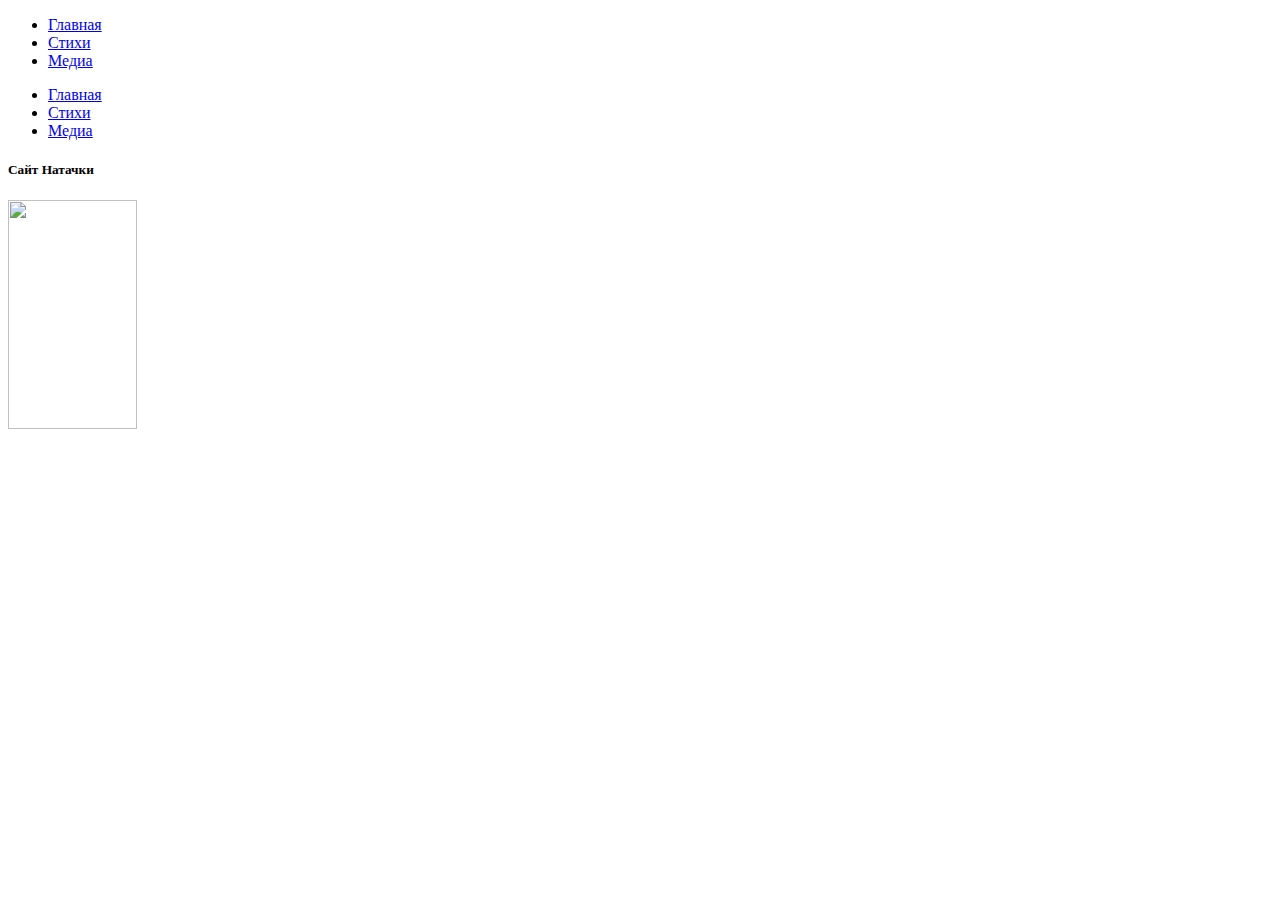
==== index.html @ 4f4e1946 "ch ind" ====
<!DOCTYPE html>
<html lang="en">
<head>
  <meta charset="UTF-8">
  <meta name="viewport" content="width=device-width, initial-scale=1.0">
  <meta http-equiv="X-UA-Compatible" content="ie=edge">
  <link rel="stylesheet" href="./styles.css">
  <link rel="manifest" href="./manifest.webmanifest">
  <script
  src="https://code.jquery.com/jquery-3.4.1.js"
  integrity="sha256-WpOohJOqMqqyKL9FccASB9O0KwACQJpFTUBLTYOVvVU="
  crossorigin="anonymous"></script>
  <title>Mod pwa</title>
</head>
<body>
  <header>
  </header>
  <main>
    <section>
      <div class="bar">
        <nav id="desktop">
          <ul>
            <li><a href="#">Главная</a></li>
            <li><a href="#">Стихи</a></li>
            <li><a href="#">Медиа</a></li>
          </ul>
        </nav>
      </div>
      <div id="burg">
        <a href="#">
          <span class="bar" id="top"></span>
          <span class="bar" id="middle"></span>
          <span class="bar" id="bottom"></span>
        </a>
      </div>
      <div class="mobile-tab">
        <nav id="mobile">
          <ul>
            <li><a href="#">Главная</a></li>
            <li><a href="#">Стихи</a></li>
            <li><a href="#">Медиа</a></li>
            </ul>
        </nav>
      </div>
    </section>
    <section>
    <h5>Сайт Натачки</h5>

    <img src="./images/nata1.jpg" alt="" height="229" width="129">

    </section>
    </main>
    <script src="./index.js" type="module"></script>
  
</body>

</html>
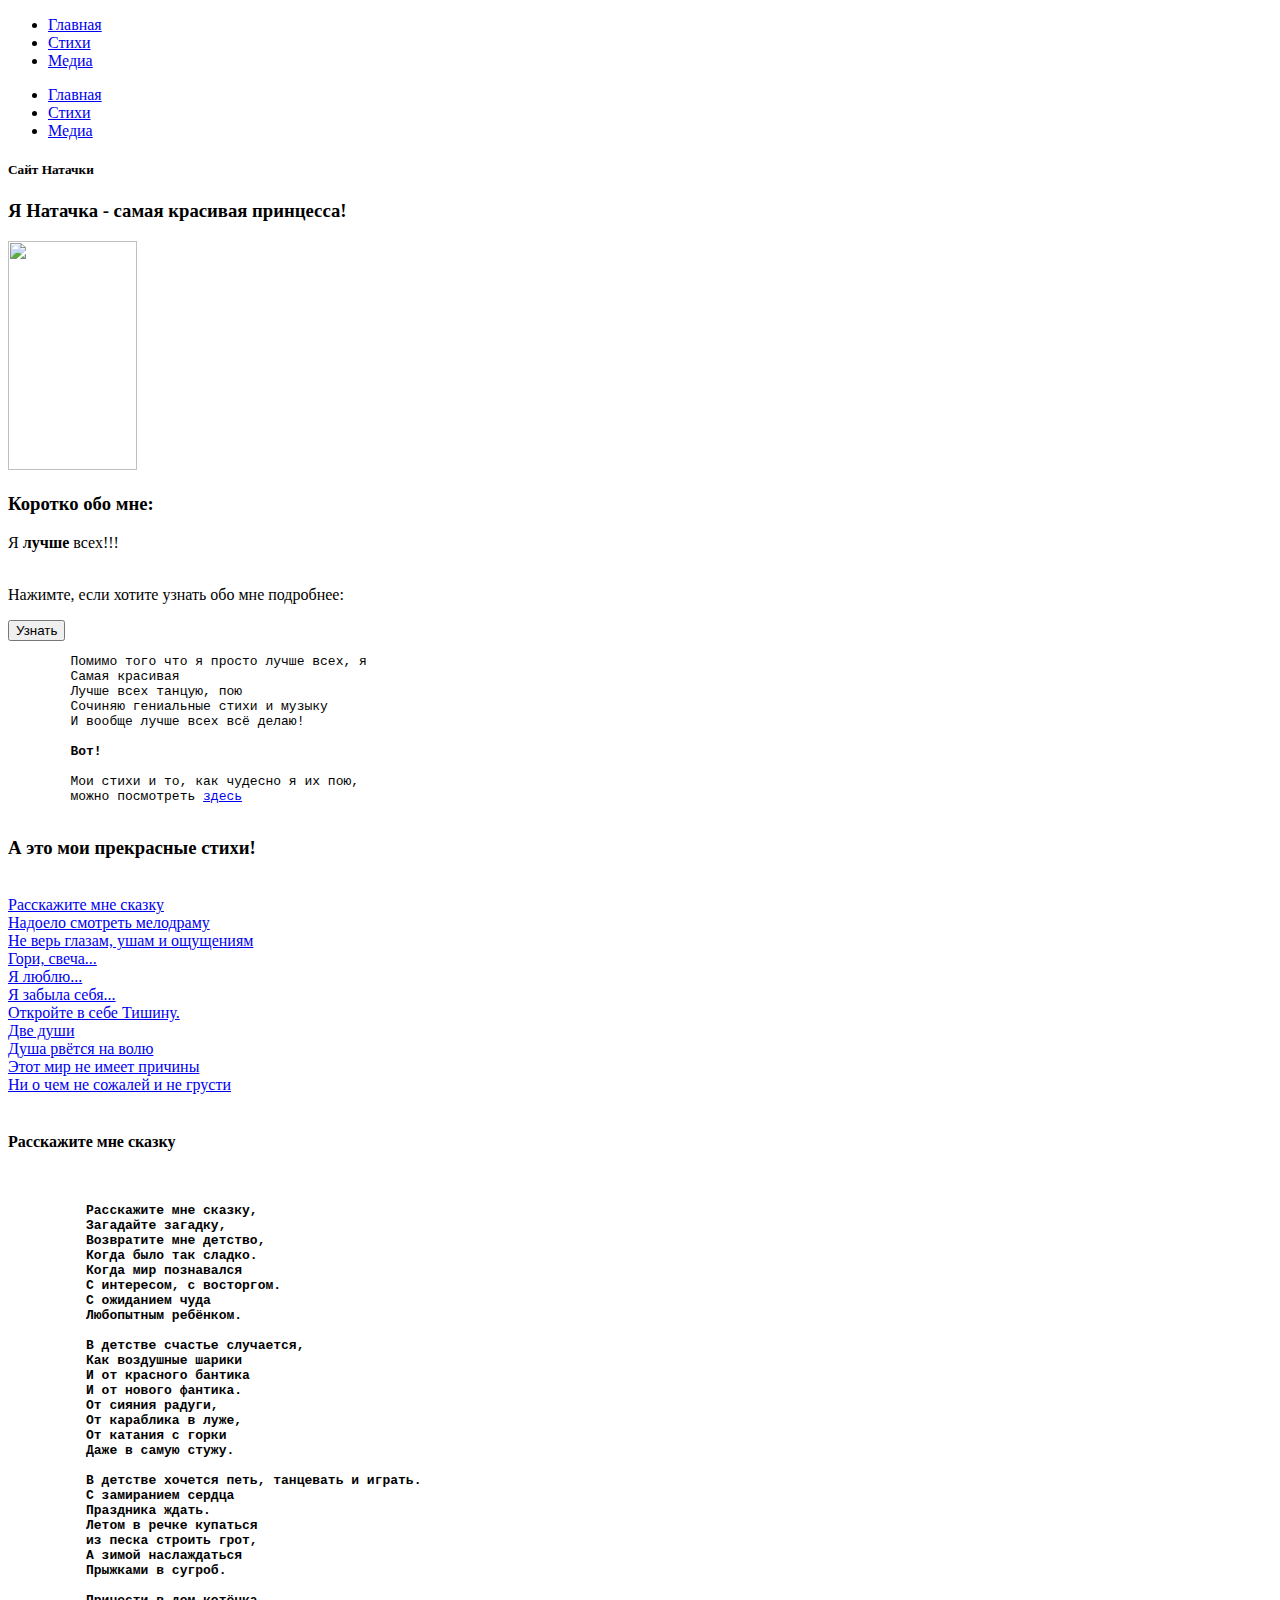
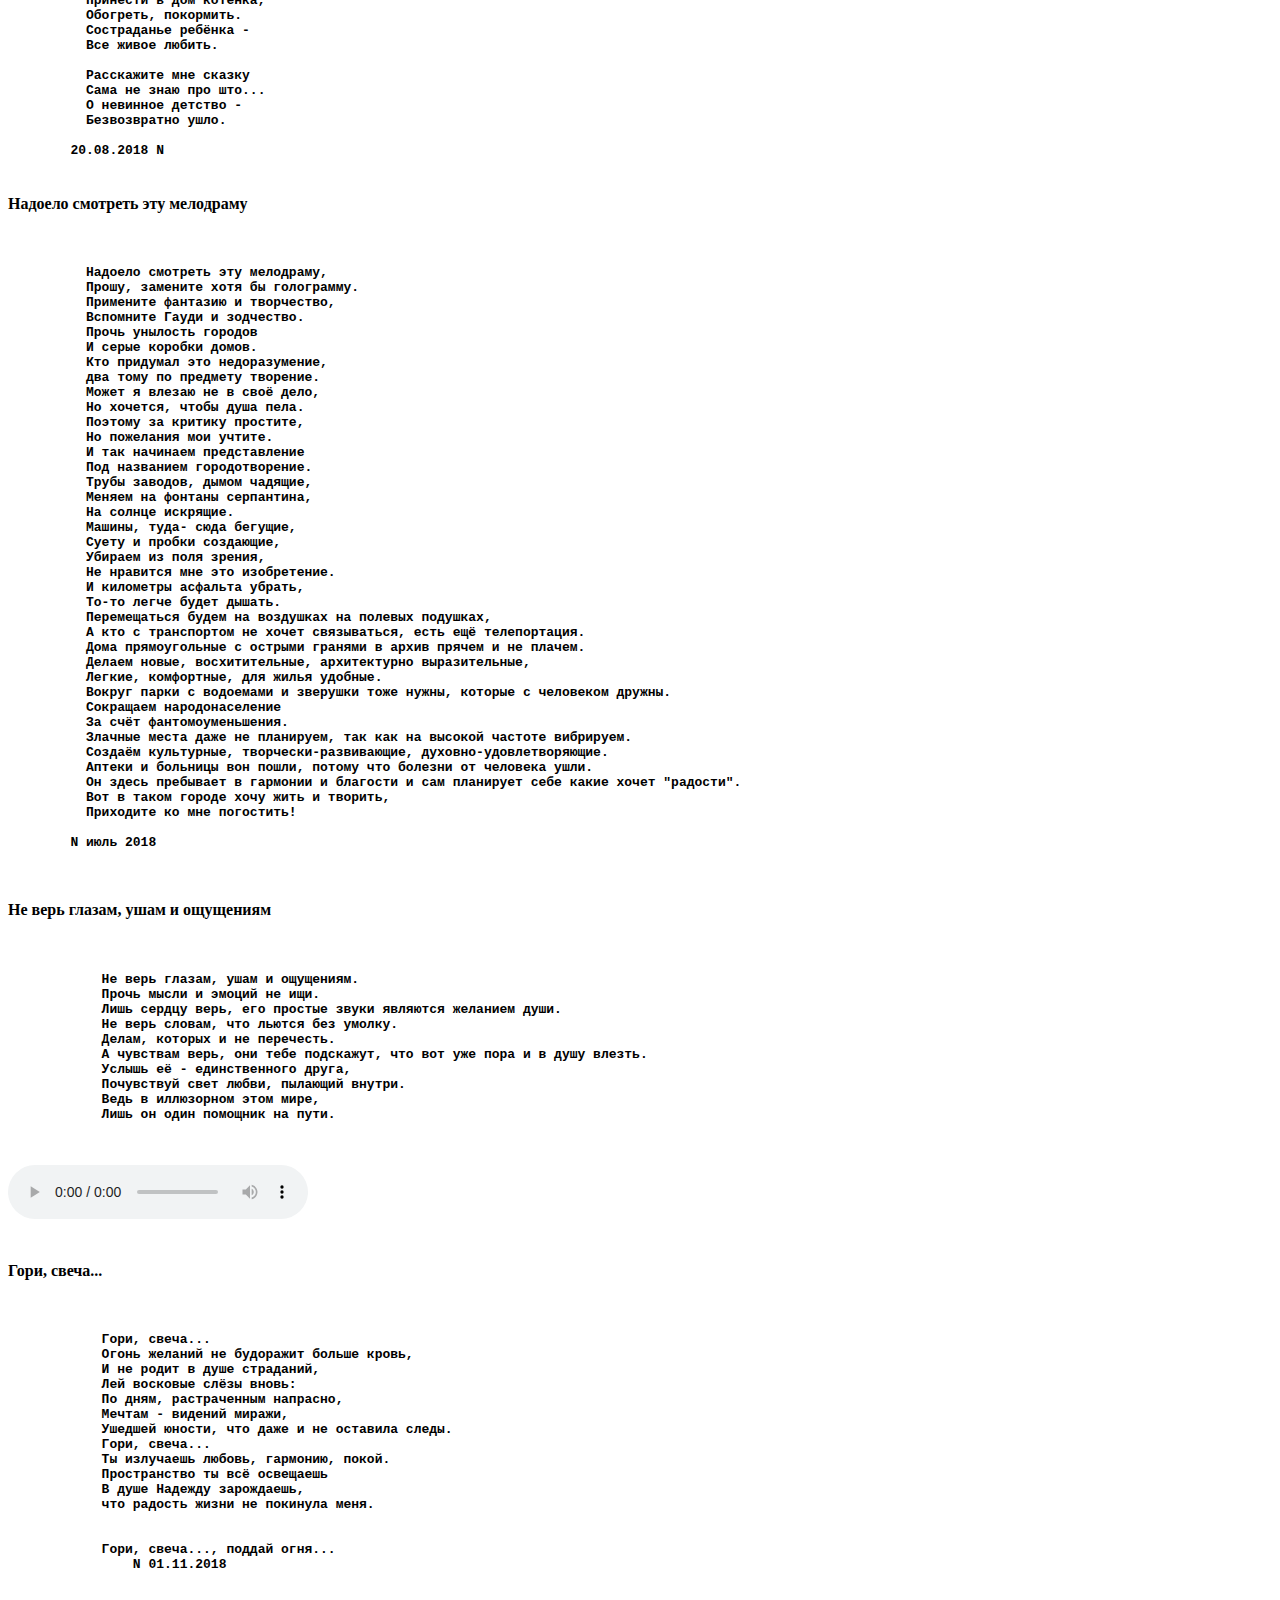
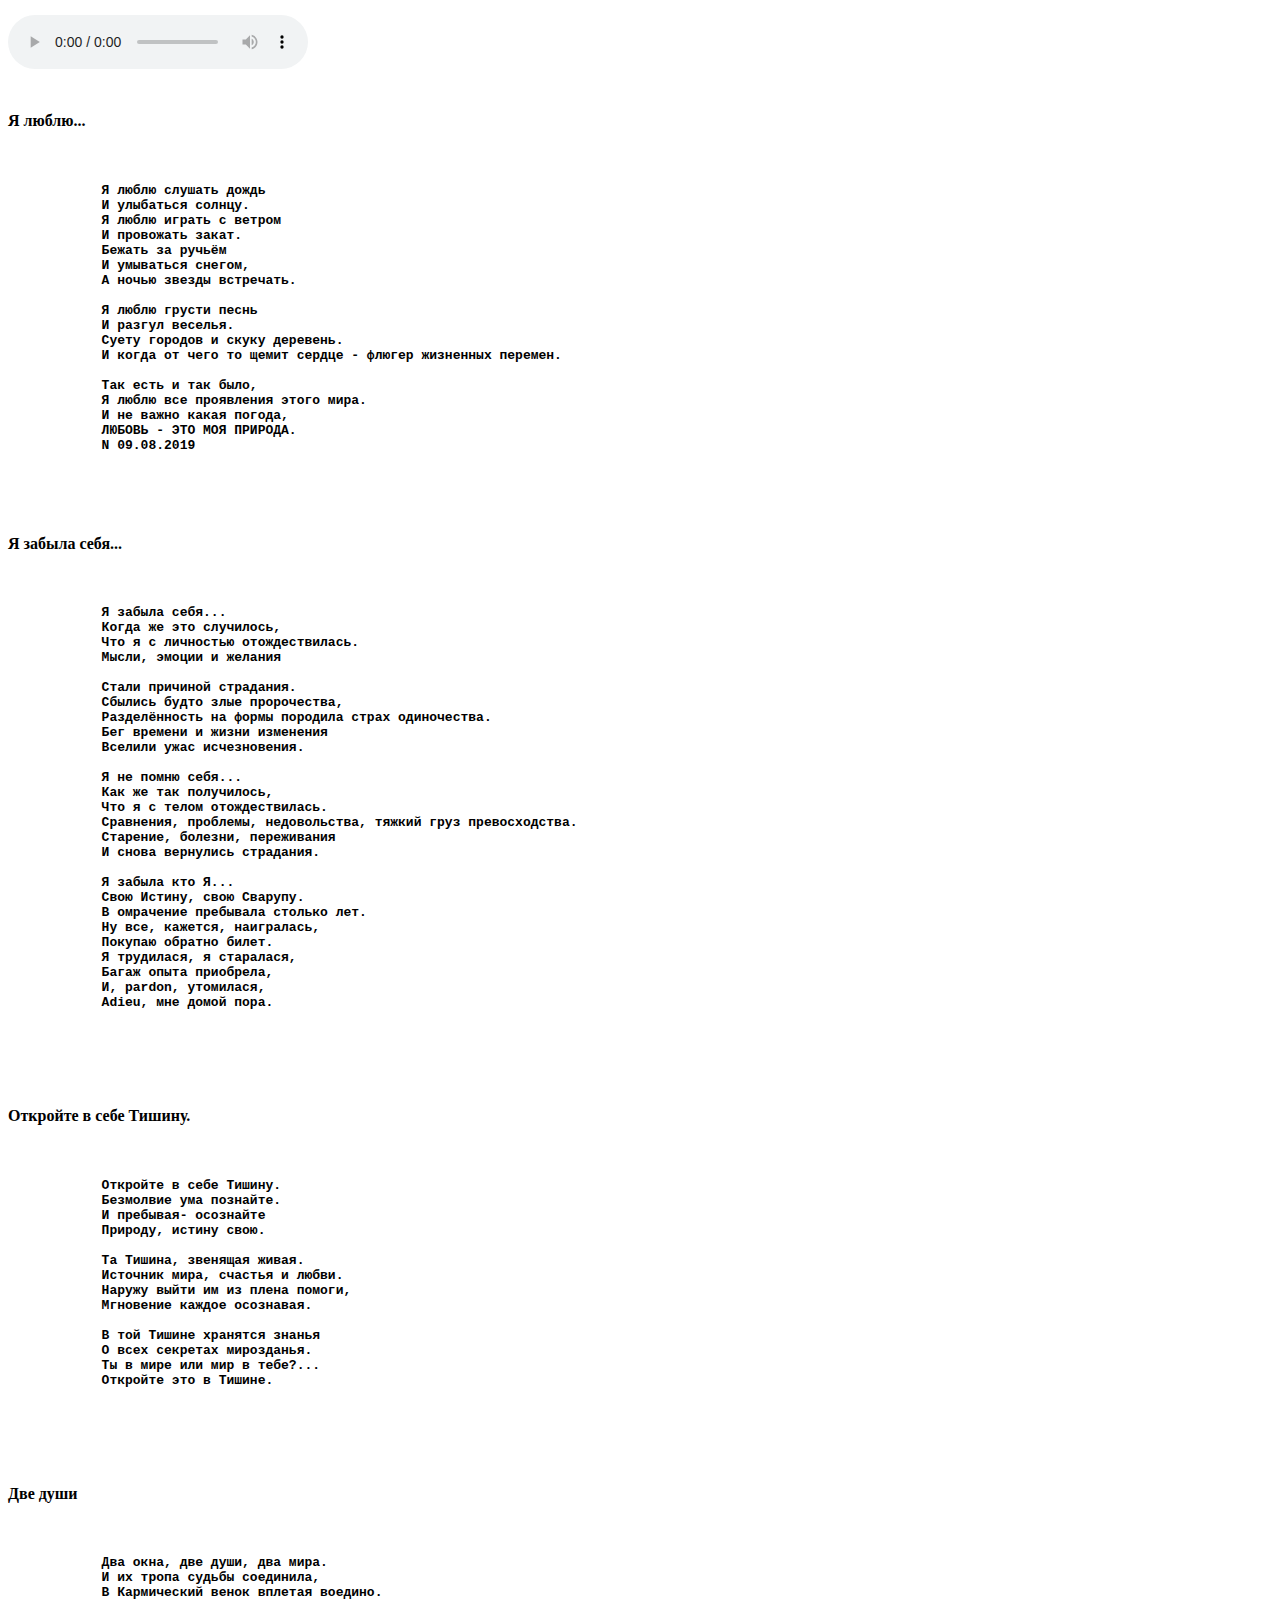
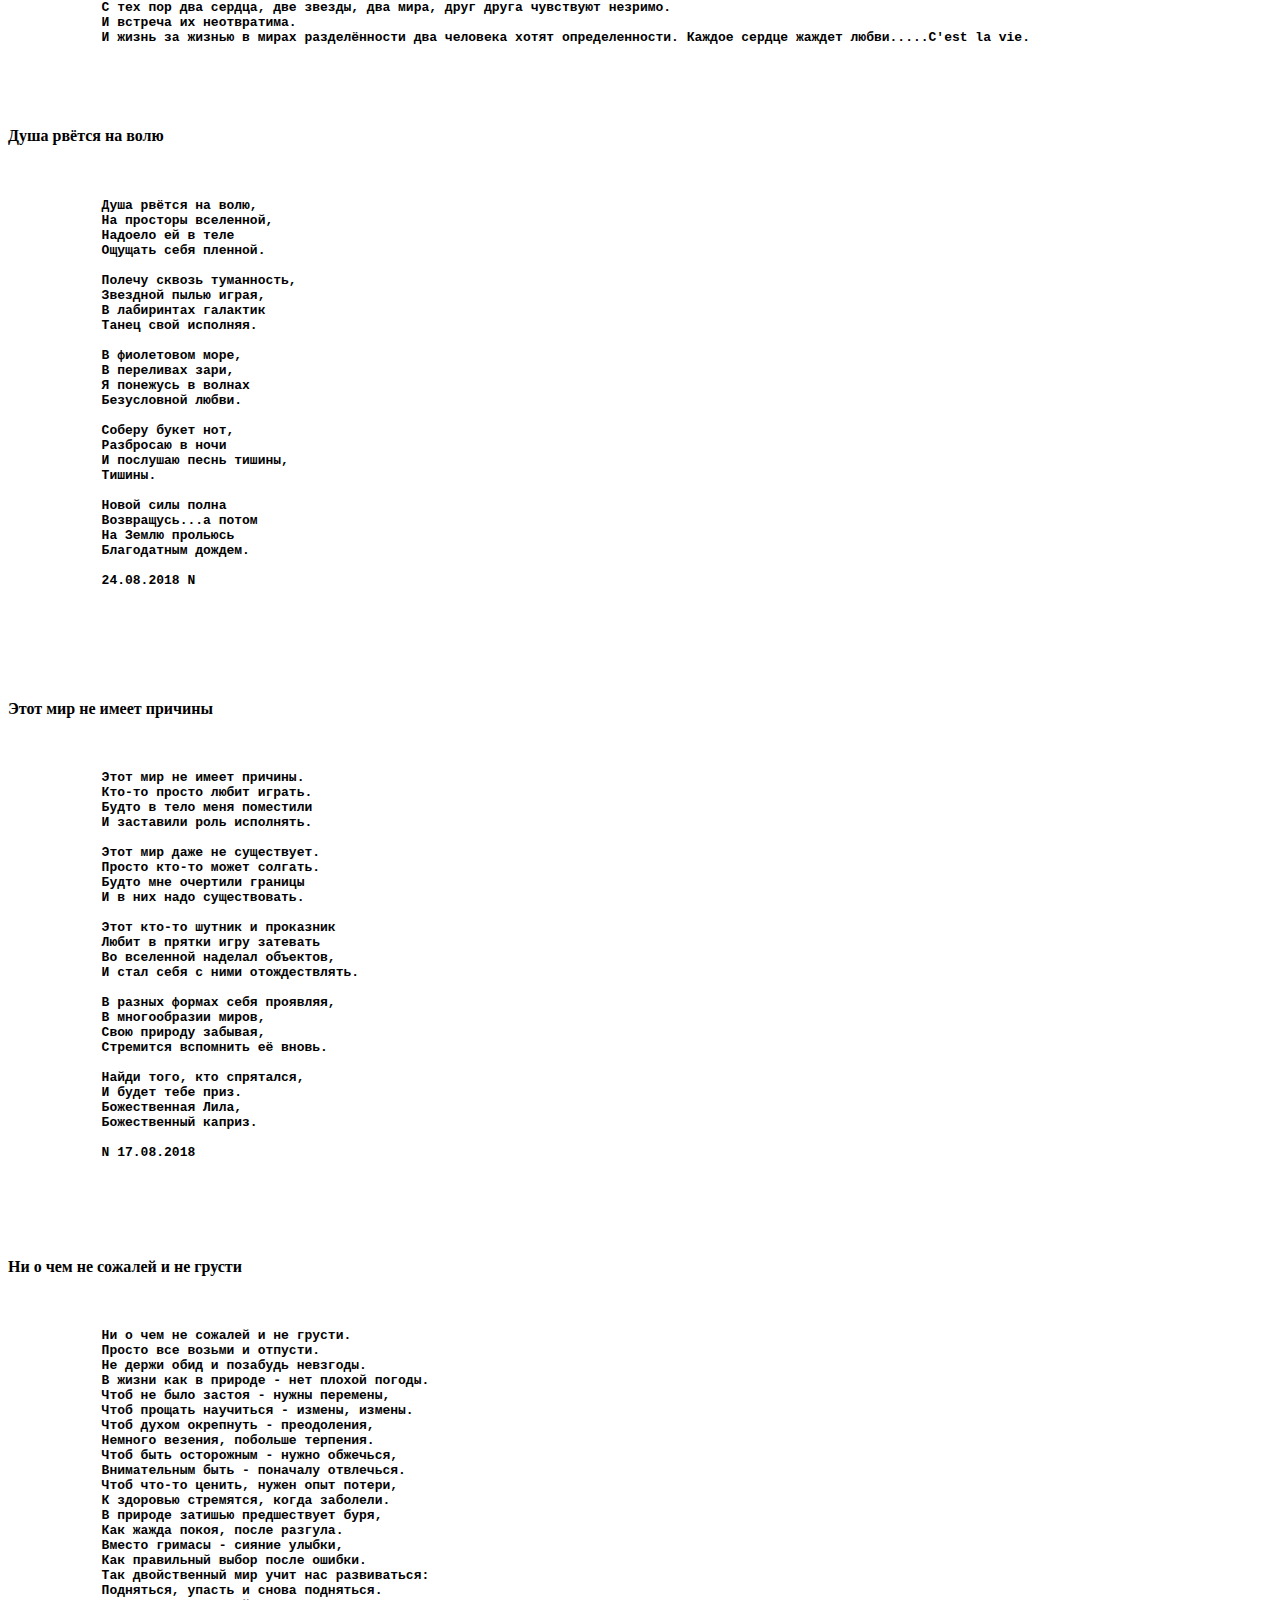
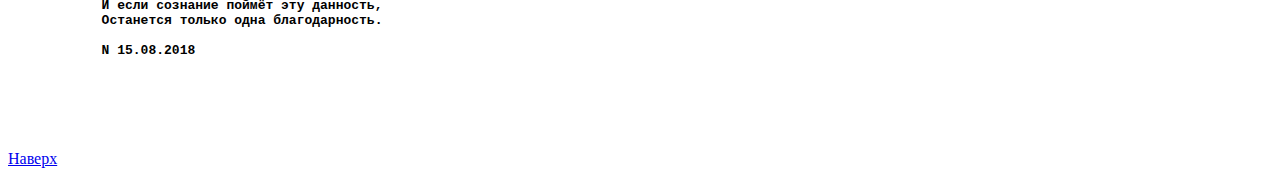
==== commit f221ae4b: "to 1 page" ====
--- a/index.html
+++ b/index.html
@@ -10,7 +10,7 @@
   src="https://code.jquery.com/jquery-3.4.1.js"
   integrity="sha256-WpOohJOqMqqyKL9FccASB9O0KwACQJpFTUBLTYOVvVU="
   crossorigin="anonymous"></script>
-  <title>Mod pwa</title>
+  <title>Nata pwa</title>
 </head>
 <body>
   <header>
@@ -20,9 +20,9 @@
       <div class="bar">
         <nav id="desktop">
           <ul>
-            <li><a href="#">Главная</a></li>
-            <li><a href="#">Стихи</a></li>
-            <li><a href="#">Медиа</a></li>
+            <li><a href="/">Главная</a></li>
+            <li><a href="poetry">Стихи</a></li>
+            <li><a href="media">Медиа</a></li>
           </ul>
         </nav>
       </div>
@@ -36,9 +36,9 @@
       <div class="mobile-tab">
         <nav id="mobile">
           <ul>
-            <li><a href="#">Главная</a></li>
-            <li><a href="#">Стихи</a></li>
-            <li><a href="#">Медиа</a></li>
+            <li><a href="index.html">Главная</a></li>
+            <li><a href="poetry.html">Стихи</a></li>
+            <li><a href="media.html">Медиа</a></li>
             </ul>
         </nav>
       </div>
@@ -46,12 +46,398 @@
     <section>
     <h5>Сайт Натачки</h5>
 
-    <img src="./images/nata1.jpg" alt="" height="229" width="129">
+    <h3>Я Натачка - самая красивая принцесса!</h3>
+   <img src="./images/nata1.jpg" alt="" height="229" width="129"><br>
+   <h3>Коротко обо мне:</h3>
+   Я <strong color="red">лучше</strong> всех!!!
+  </section><br>
+  <section>
+    <div class="t1">
+      <div id="podr_main">
+        <p>Нажимте, если хотите узнать обо мне подробнее:</p>
+        <input id="podr" type="button" name="" value="Узнать">
+      </div>
+      <div id="podr_info">
+        <pre>
+        Помимо того что я просто лучше всех, я
+        Самая красивая
+        Лучше всех танцую, пою
+        Сочиняю гениальные стихи и музыку
+        И вообще лучше всех всё делаю!
+
+        <strong>Вот!</strong>
+
+        Мои стихи и то, как чудесно я их пою,
+        можно посмотреть <a href="/poetry">здесь</a>
+        </pre>
+      </div>
+    </div>
+    </section>
+    <section>
+      <p><a name="top"></a></p>
+      <h3>А это мои прекрасные стихи!</h3><br>
+      <div>
+        <a href="#p1">Расскажите мне сказку</a><br>
+        <a href="#p2">Надоело смотреть мелодраму</a><br>
+        <a href="#p3">Не верь глазам, ушам и ощущениям</a><br>
+        <a href="#p4">Гори, свеча...</a><br>
+        <a href="#p5">Я люблю...</a><br>
+        <a href="#p6">Я забыла себя...</a><br>
+        <a href="#p7">Откройте в себе Тишину.</a><br>
+        <a href="#p8">Две души</a><br>
+        <a href="#p9">Душа рвётся на волю</a><br>
+        <a href="#p10">Этот мир не имеет причины</a><br>
+        <a href="#p11">Ни о чем не сожалей и не грусти</a><br>
+      </div>
+      <br>
+      <div id="p1">
+        <b><a name="p1"></a>
+          <h4>Расскажите мне сказку</h4><br>
+          <pre>
+          Расскажите мне сказку,
+          Загадайте загадку,
+          Возвратите мне детство,
+          Когда было так сладко.
+          Когда мир познавался
+          С интересом, с восторгом.
+          С ожиданием чуда
+          Любопытным ребёнком.
+
+          В детстве счастье случается,
+          Как воздушные шарики
+          И от красного бантика
+          И от нового фантика.
+          От сияния радуги,
+          От караблика в луже,
+          От катания с горки
+          Даже в самую стужу.
+
+          В детстве хочется петь, танцевать и играть.
+          С замиранием сердца
+          Праздника ждать.
+          Летом в речке купаться
+          из песка строить грот,
+          А зимой наслаждаться
+          Прыжками в сугроб.
+
+          Принести в дом котёнка,
+          Обогреть, покормить.
+          Состраданье ребёнка -
+          Все живое любить.
+
+          Расскажите мне сказку
+          Сама не знаю про што...
+          О невинное детство -
+          Безвозвратно ушло.
+
+        20.08.2018 N
+          </pre>
+        </b>
+      </div>
+      <div id="p2">
+        <b><a name="p2"></a>
+          <h4>Надоело смотреть эту мелодраму</h4><br>
+          <pre>
+          Надоело смотреть эту мелодраму,
+          Прошу, замените хотя бы голограмму.
+          Примените фантазию и творчество,
+          Вспомните Гауди и зодчество.
+          Прочь унылость городов
+          И серые коробки домов.
+          Кто придумал это недоразумение,
+          два тому по предмету творение.
+          Может я влезаю не в своё дело,
+          Но хочется, чтобы душа пела.
+          Поэтому за критику простите,
+          Но пожелания мои учтите.
+          И так начинаем представление
+          Под названием городотворение.
+          Трубы заводов, дымом чадящие,
+          Меняем на фонтаны серпантина,
+          На солнце искрящие.
+          Машины, туда- сюда бегущие,
+          Суету и пробки создающие,
+          Убираем из поля зрения,
+          Не нравится мне это изобретение.
+          И километры асфальта убрать,
+          То-то легче будет дышать.
+          Перемещаться будем на воздушках на полевых подушках,
+          А кто с транспортом не хочет связываться, есть ещё телепортация.
+          Дома прямоугольные с острыми гранями в архив прячем и не плачем.
+          Делаем новые, восхитительные, архитектурно выразительные,
+          Легкие, комфортные, для жилья удобные.
+          Вокруг парки с водоемами и зверушки тоже нужны, которые с человеком дружны.
+          Сокращаем народонаселение
+          За счёт фантомоуменьшения.
+          Злачные места даже не планируем, так как на высокой частоте вибрируем.
+          Создаём культурные, творчески-развивающие, духовно-удовлетворяющие.
+          Аптеки и больницы вон пошли, потому что болезни от человека ушли.
+          Он здесь пребывает в гармонии и благости и сам планирует себе какие хочет "радости".
+          Вот в таком городе хочу жить и творить,
+          Приходите ко мне погостить!
+
+        N июль 2018
+
+          </pre>
+        </b>
+      </div>
+      <div id="p3">
+        <b><a name="p3"></a>
+          <h4>Не верь глазам, ушам и ощущениям</h4><br>
+          <pre>
+            Не верь глазам, ушам и ощущениям.
+            Прочь мысли и эмоций не ищи.
+            Лишь сердцу верь, его простые звуки являются желанием души.
+            Не верь словам, что льются без умолку.
+            Делам, которых и не перечесть.
+            А чувствам верь, они тебе подскажут, что вот уже пора и в душу влезть.
+            Услышь её - единственного друга,
+            Почувствуй свет любви, пылающий внутри.
+            Ведь в иллюзорном этом мире,
+            Лишь он один помощник на пути.
+
+          </pre>
+        </b>
+        <audio controls>
+          <source src="../static/media/Не верь.mp3" type="audio/mpeg">
+        </audio>
+      </div><br>
+      <div id="p4">
+        <b><a name="p4"></a>
+          <h4>Гори, свеча...</h4><br>
+          <pre>
+            Гори, свеча...
+            Огонь желаний не будоражит больше кровь,
+            И не родит в душе страданий,
+            Лей восковые слёзы вновь:
+            По дням, растраченным напрасно,
+            Мечтам - видений миражи,
+            Ушедшей юности, что даже и не оставила следы.
+            Гори, свеча...
+            Ты излучаешь любовь, гармонию, покой.
+            Пространство ты всё освещаешь
+            В душе Надежду зарождаешь,
+            что радость жизни не покинула меня.
+
+
+            Гори, свеча..., поддай огня...
+                N 01.11.2018
+
+          </pre>
+        </b>
+        <audio controls>
+          <source src="../static/media/Гори свеча.mp3" type="audio/mpeg">
+        </audio>
+      </div><br>
+      <div id="p5">
+        <b><a name="p5"></a>
+          <h4>Я люблю...</h4><br>
+          <pre>
+            Я люблю слушать дождь
+            И улыбаться солнцу.
+            Я люблю играть с ветром
+            И провожать закат.
+            Бежать за ручьём
+            И умываться снегом,
+            А ночью звезды встречать.
+
+            Я люблю грусти песнь
+            И разгул веселья.
+            Суету городов и скуку деревень.
+            И когда от чего то щемит сердце - флюгер жизненных перемен.
+
+            Так есть и так было,
+            Я люблю все проявления этого мира.
+            И не важно какая погода,
+            ЛЮБОВЬ - ЭТО МОЯ ПРИРОДА.
+            N 09.08.2019
+
+          </pre>
+        </b>
+      </div><br>
+      <div id="p6">
+        <b><a name="p6"></a>
+          <h4>Я забыла себя...</h4><br>
+          <pre>
+            Я забыла себя...
+            Когда же это случилось,
+            Что я с личностью отождествилась.
+            Мысли, эмоции и желания
+
+            Стали причиной страдания.
+            Сбылись будто злые пророчества,
+            Разделённость на формы породила страх одиночества.
+            Бег времени и жизни изменения
+            Вселили ужас исчезновения.
+
+            Я не помню себя...
+            Как же так получилось,
+            Что я с телом отождествилась.
+            Сравнения, проблемы, недовольства, тяжкий груз превосходства.
+            Старение, болезни, переживания
+            И снова вернулись страдания.
+
+            Я забыла кто Я...
+            Свою Истину, свою Сварупу.
+            В омрачение пребывала столько лет.
+            Ну все, кажется, наигралась,
+            Покупаю обратно билет.
+            Я трудилася, я старалася,
+            Багаж опыта приобрела,
+            И, pardon, утомилася,
+            Adieu, мне домой пора.
+
+
+          </pre>
+        </b>
+      </div><br>
+      <div id="p7">
+        <b><a name="p7"></a>
+          <h4>Откройте в себе Тишину.</h4><br>
+          <pre>
+            Откройте в себе Тишину.
+            Безмолвие ума познайте.
+            И пребывая- осознайте
+            Природу, истину свою.
+
+            Та Тишина, звенящая живая.
+            Источник мира, счастья и любви.
+            Наружу выйти им из плена помоги,
+            Мгновение каждое осознавая.
+
+            В той Тишине хранятся знанья
+            О всех секретах мирозданья.
+            Ты в мире или мир в тебе?...
+            Откройте это в Тишине.
+
+
+          </pre>
+        </b>
+      </div><br>
+      <div id="p8">
+        <b><a name="p8"></a>
+          <h4>Две души</h4><br>
+          <pre>
+            Два окна, две души, два мира.
+            И их тропа судьбы соединила,
+            В Кармический венок вплетая воедино.
+            С тех пор два сердца, две звезды, два мира, друг друга чувствуют незримо.
+            И встреча их неотвратима.
+            И жизнь за жизнью в мирах разделённости два человека хотят определенности. Каждое сердце жаждет любви.....C'еst la vie.
+
+          </pre>
+        </b>
+      </div><br>
+      <div id="p9">
+        <b><a name="p9"></a>
+          <h4>Душа рвётся на волю</h4><br>
+          <pre>
+            Душа рвётся на волю,
+            На просторы вселенной,
+            Надоело ей в теле
+            Ощущать себя пленной.
+
+            Полечу сквозь туманность,
+            Звездной пылью играя,
+            В лабиринтах галактик
+            Танец свой исполняя.
+
+            В фиолетовом море,
+            В переливах зари,
+            Я понежусь в волнах
+            Безусловной любви.
+
+            Соберу букет нот,
+            Разбросаю в ночи
+            И послушаю песнь тишины,
+            Тишины.
+
+            Новой силы полна
+            Возвращусь...а потом
+            На Землю прольюсь
+            Благодатным дождем.
+
+            24.08.2018 N
+
+
+
+          </pre>
+        </b>
+      </div><br>
+      <div id="p10">
+        <b><a name="p10"></a>
+          <h4>Этот мир не имеет причины</h4><br>
+          <pre>
+            Этот мир не имеет причины.
+            Кто-то просто любит играть.
+            Будто в тело меня поместили
+            И заставили роль исполнять.
+
+            Этот мир даже не существует.
+            Просто кто-то может солгать.
+            Будто мне очертили границы
+            И в них надо существовать.
+
+            Этот кто-то шутник и проказник
+            Любит в прятки игру затевать
+            Во вселенной наделал объектов,
+            И стал себя с ними отождествлять.
+
+            В разных формах себя проявляя,
+            В многообразии миров,
+            Свою природу забывая,
+            Стремится вспомнить её вновь.
+
+            Найди того, кто спрятался,
+            И будет тебе приз.
+            Божественная Лила,
+            Божественный каприз.
+
+            N 17.08.2018
+
+
+          </pre>
+        </b>
+      </div><br>
+      <div id="p11">
+        <b><a name="p11"></a>
+          <h4>Ни о чем не сожалей и не грусти</h4><br>
+          <pre>
+            Ни о чем не сожалей и не грусти.
+            Просто все возьми и отпусти.
+            Не держи обид и позабудь невзгоды.
+            В жизни как в природе - нет плохой погоды.
+            Чтоб не было застоя - нужны перемены,
+            Чтоб прощать научиться - измены, измены.
+            Чтоб духом окрепнуть - преодоления,
+            Немного везения, побольше терпения.
+            Чтоб быть осторожным - нужно обжечься,
+            Внимательным быть - поначалу отвлечься.
+            Чтоб что-то ценить, нужен опыт потери,
+            К здоровью стремятся, когда заболели.
+            В природе затишью предшествует буря,
+            Как жажда покоя, после разгула.
+            Вместо гримасы - сияние улыбки,
+            Как правильный выбор после ошибки.
+            Так двойственный мир учит нас развиваться:
+            Подняться, упасть и снова подняться.
+            И если сознание поймёт эту данность,
+            Останется только одна благодарность.
+
+            N 15.08.2018
+
+
+          </pre>
+        </b>
+      </div><br>
+
+
+      <p><a href="#top">Наверх</a></p>
 
     </section>
     </main>
     <script src="./index.js" type="module"></script>
-  
+
 </body>
 
 </html>
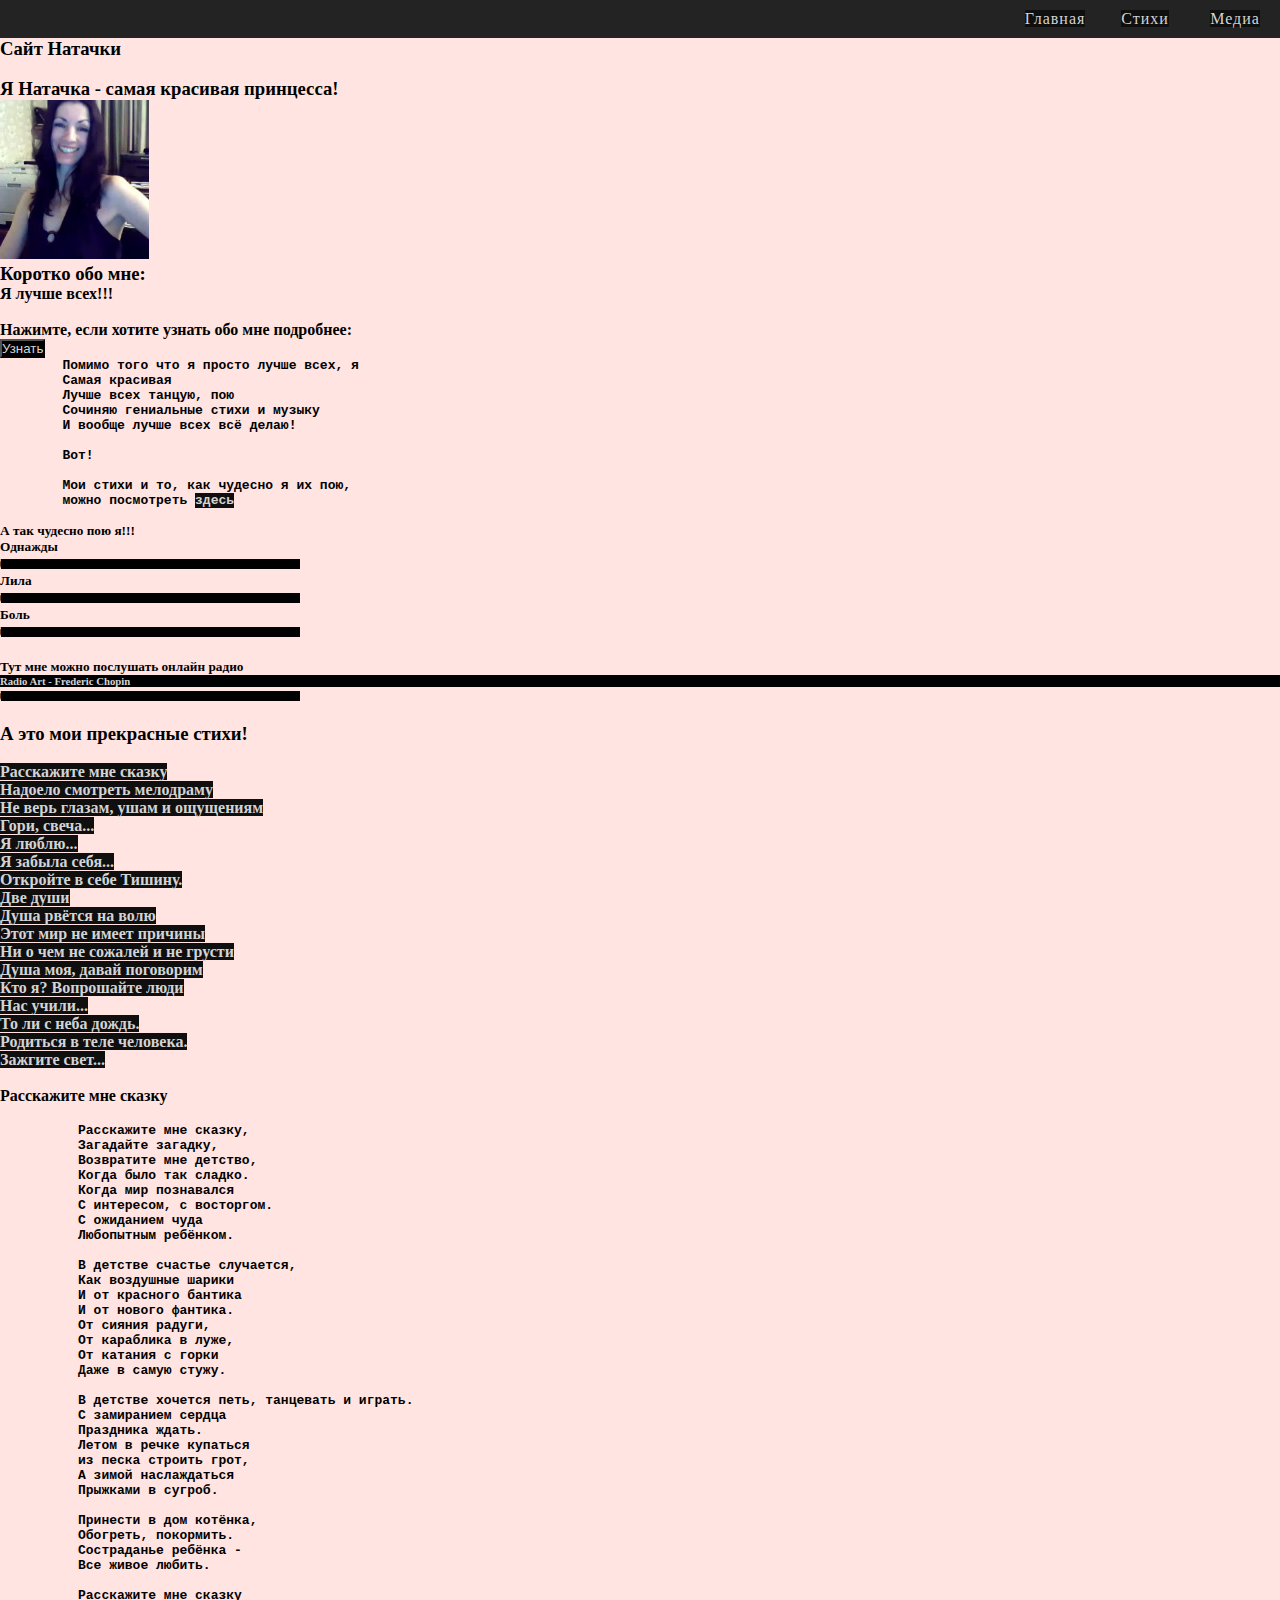
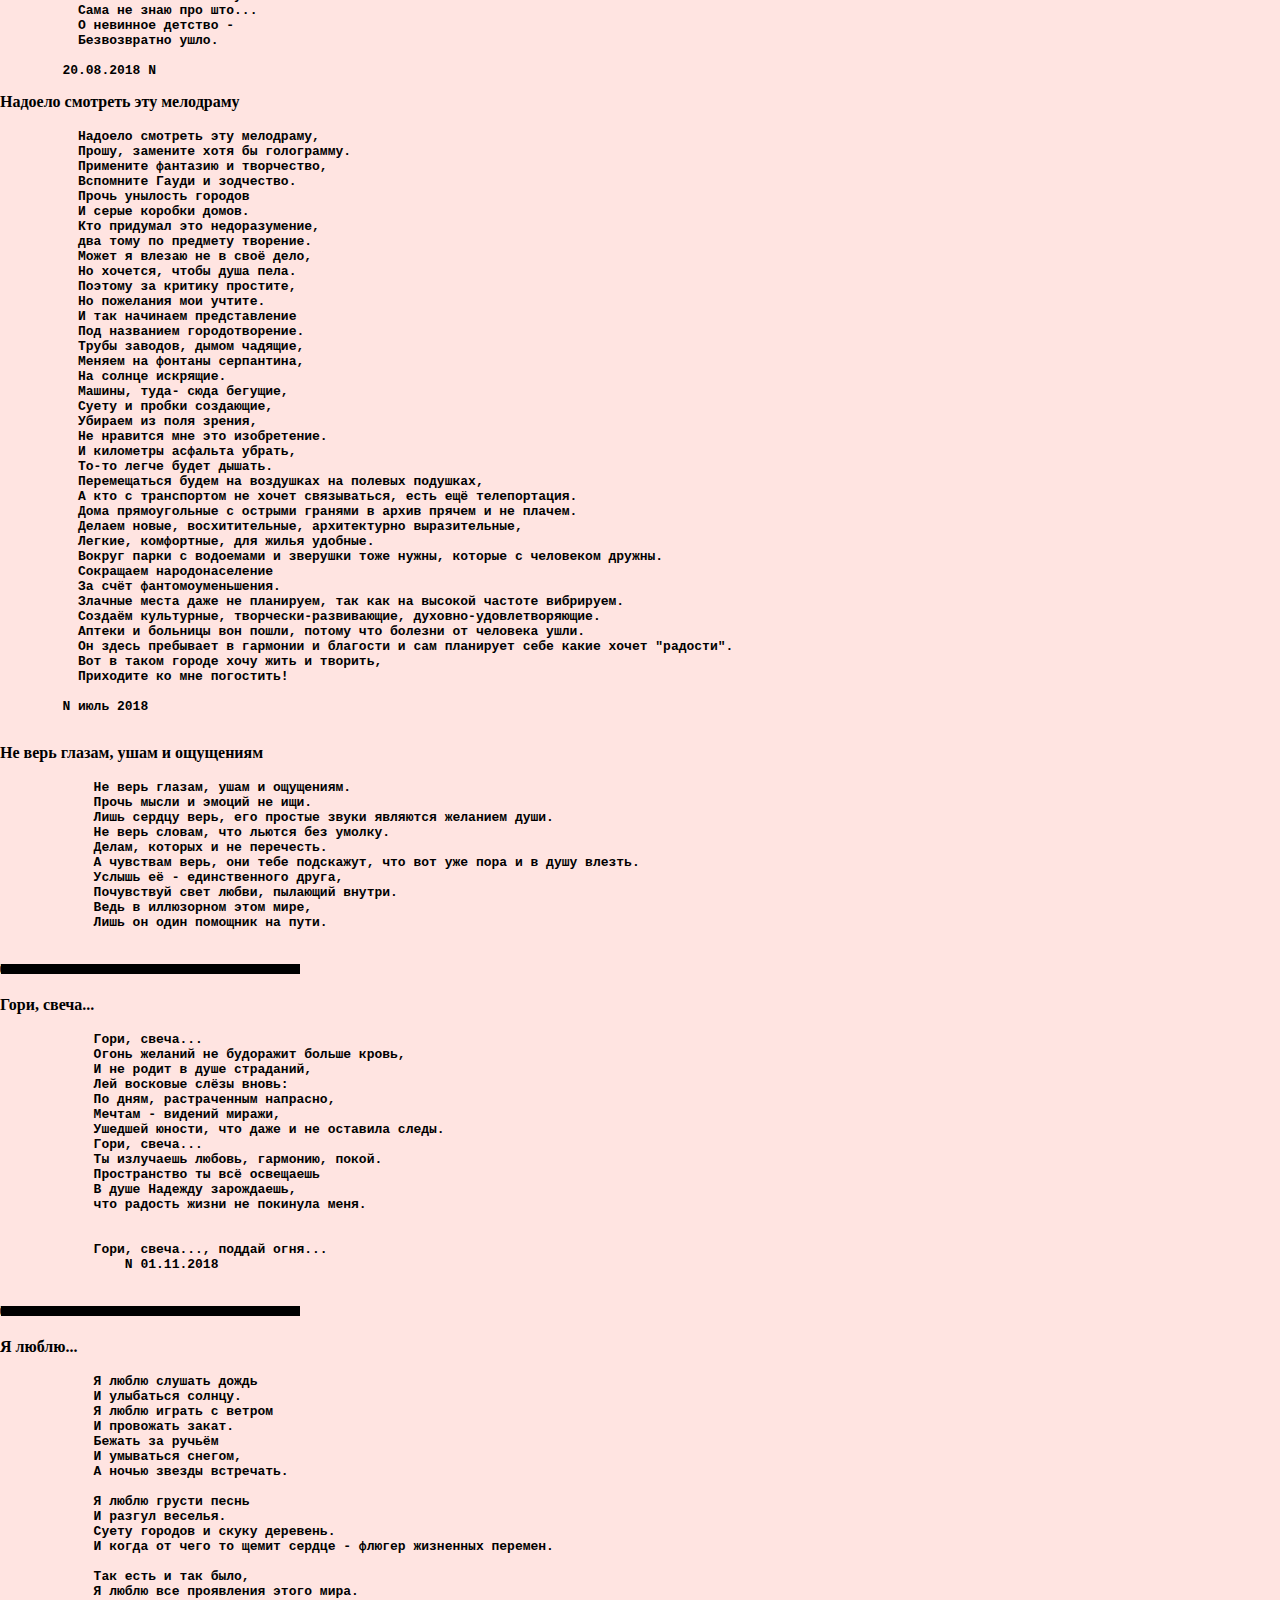
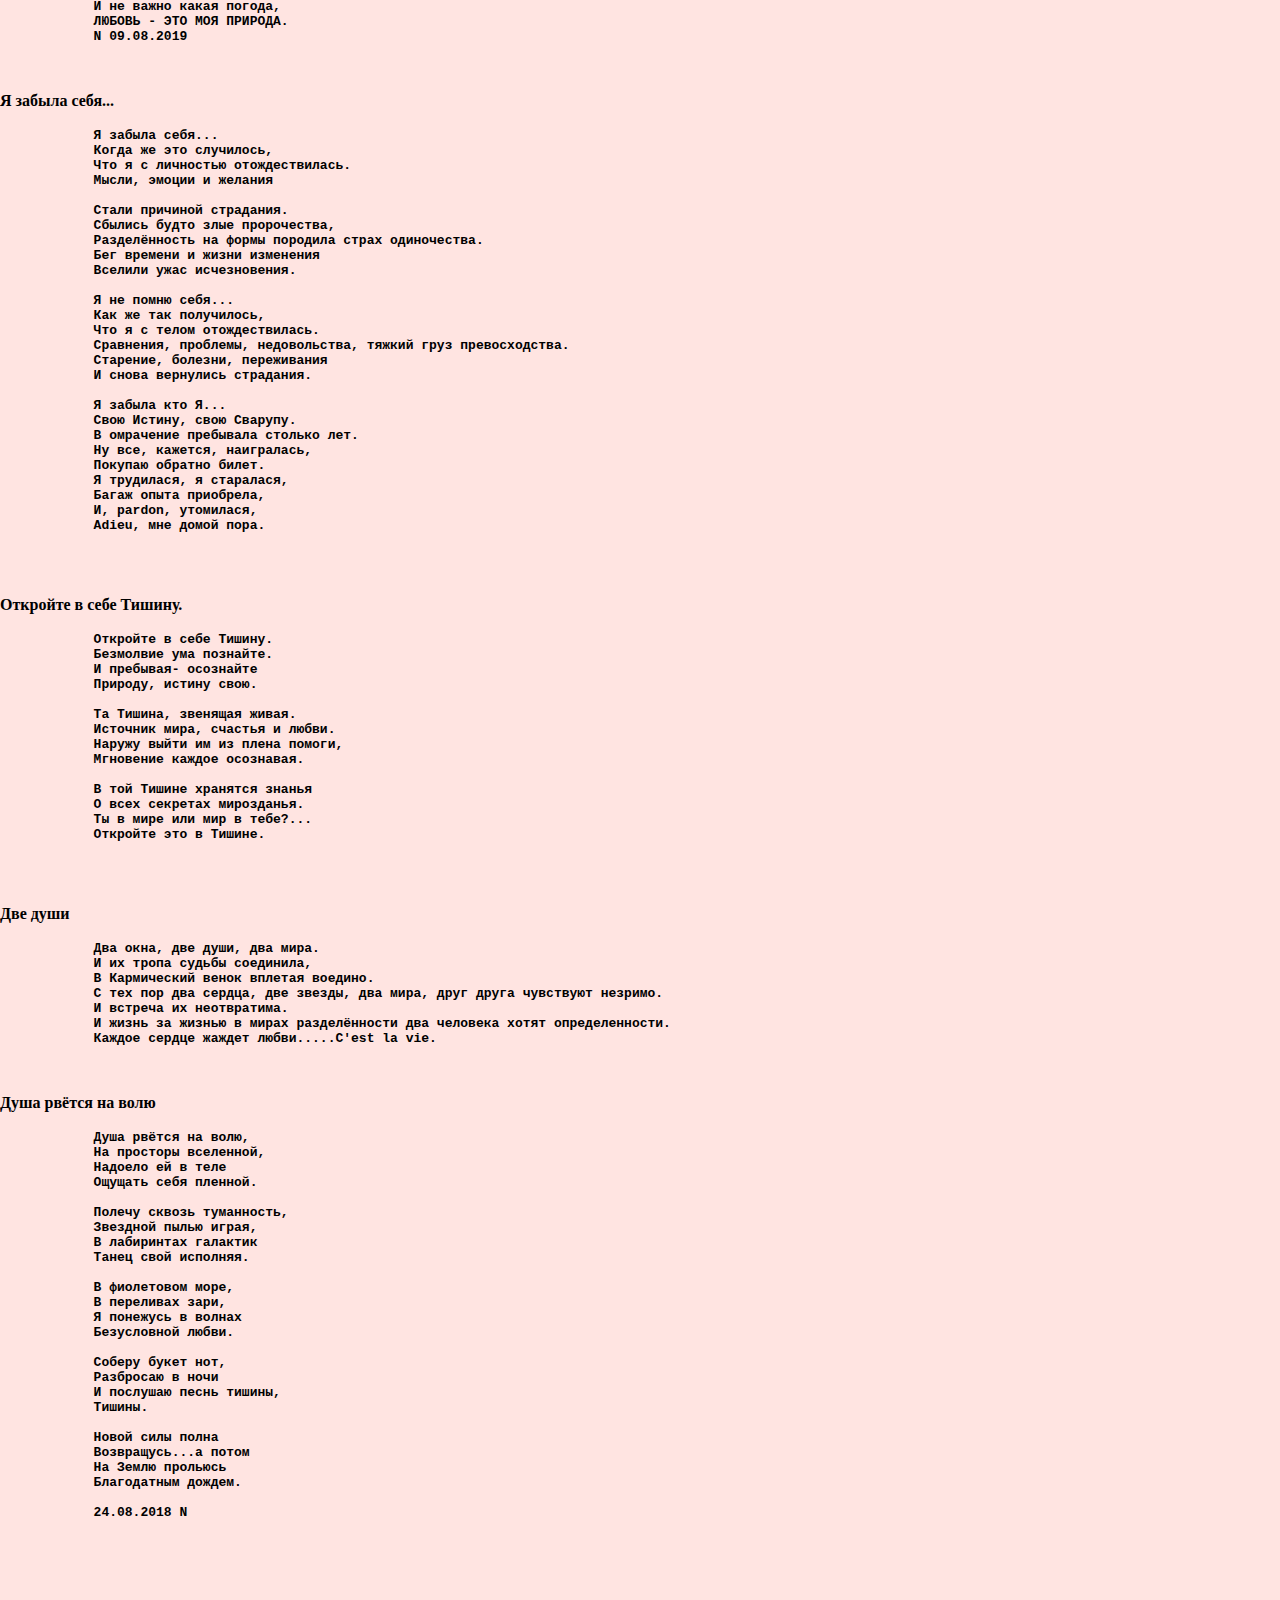
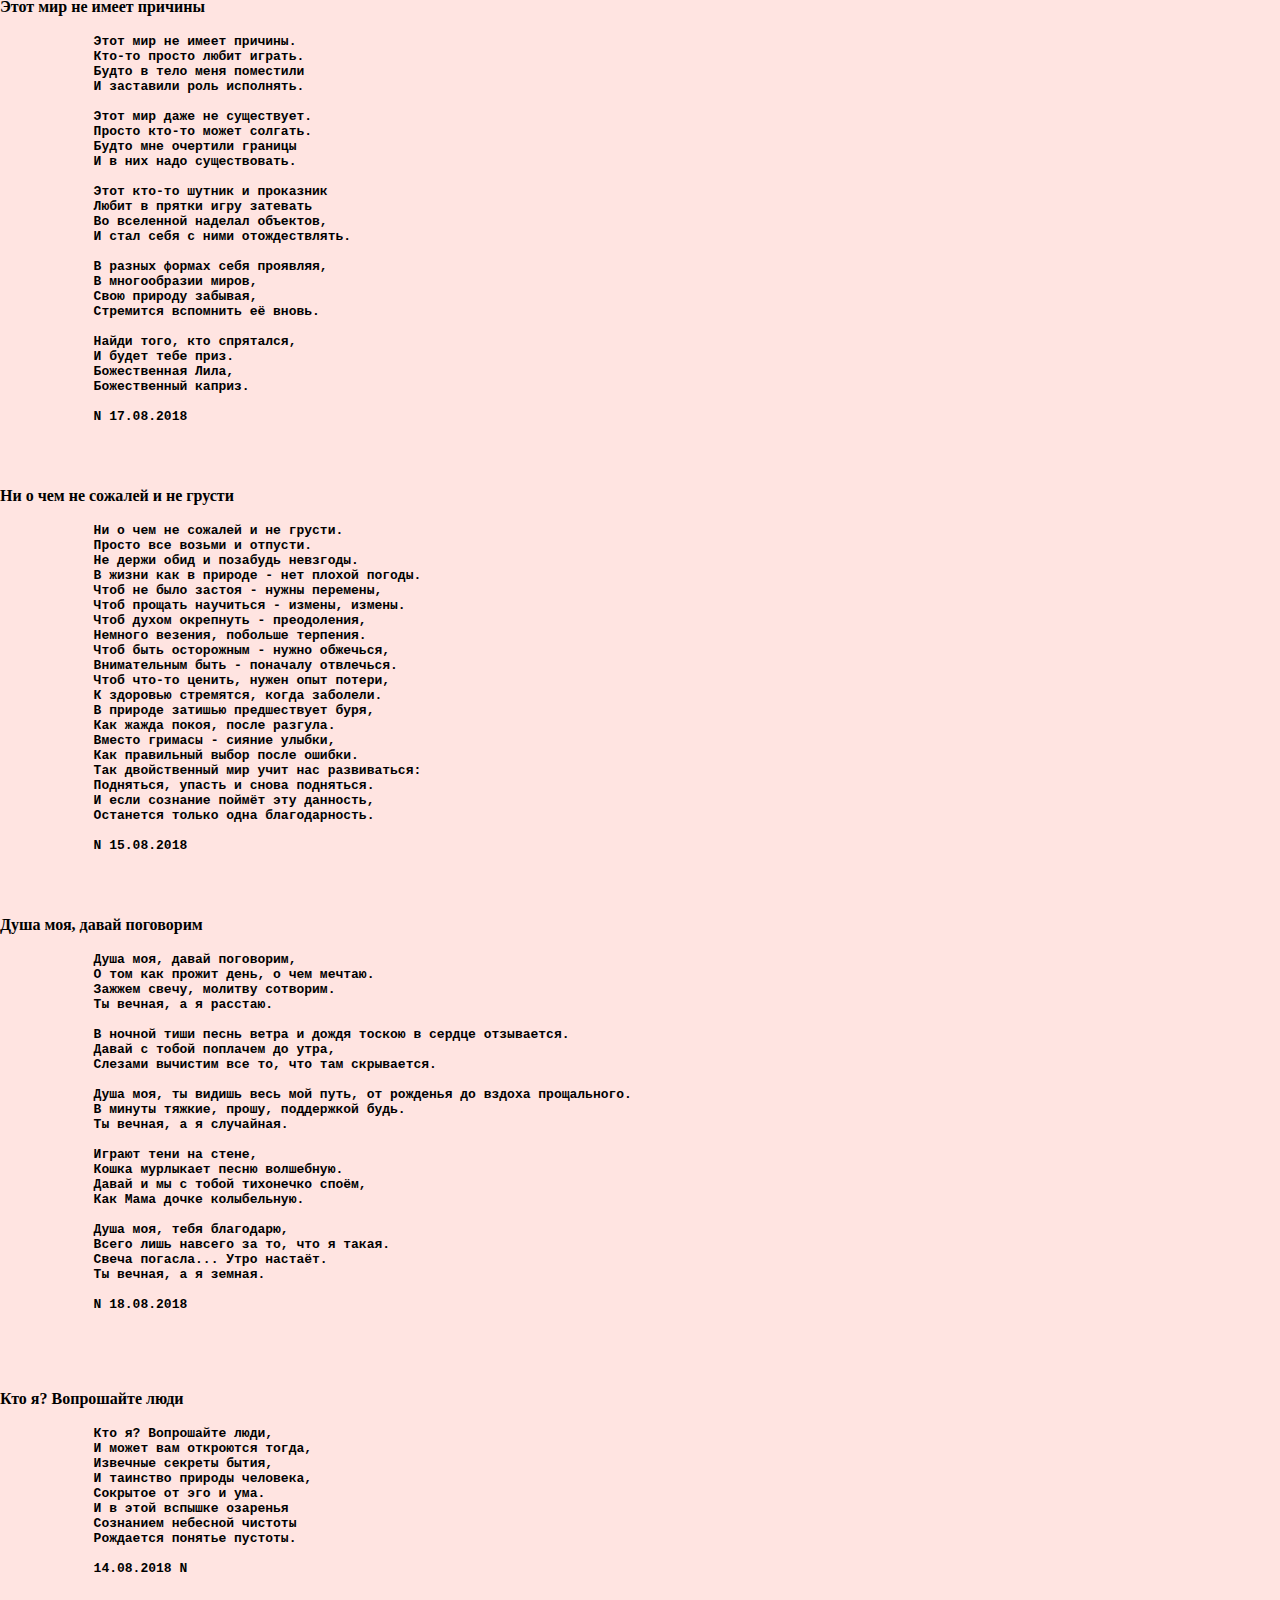
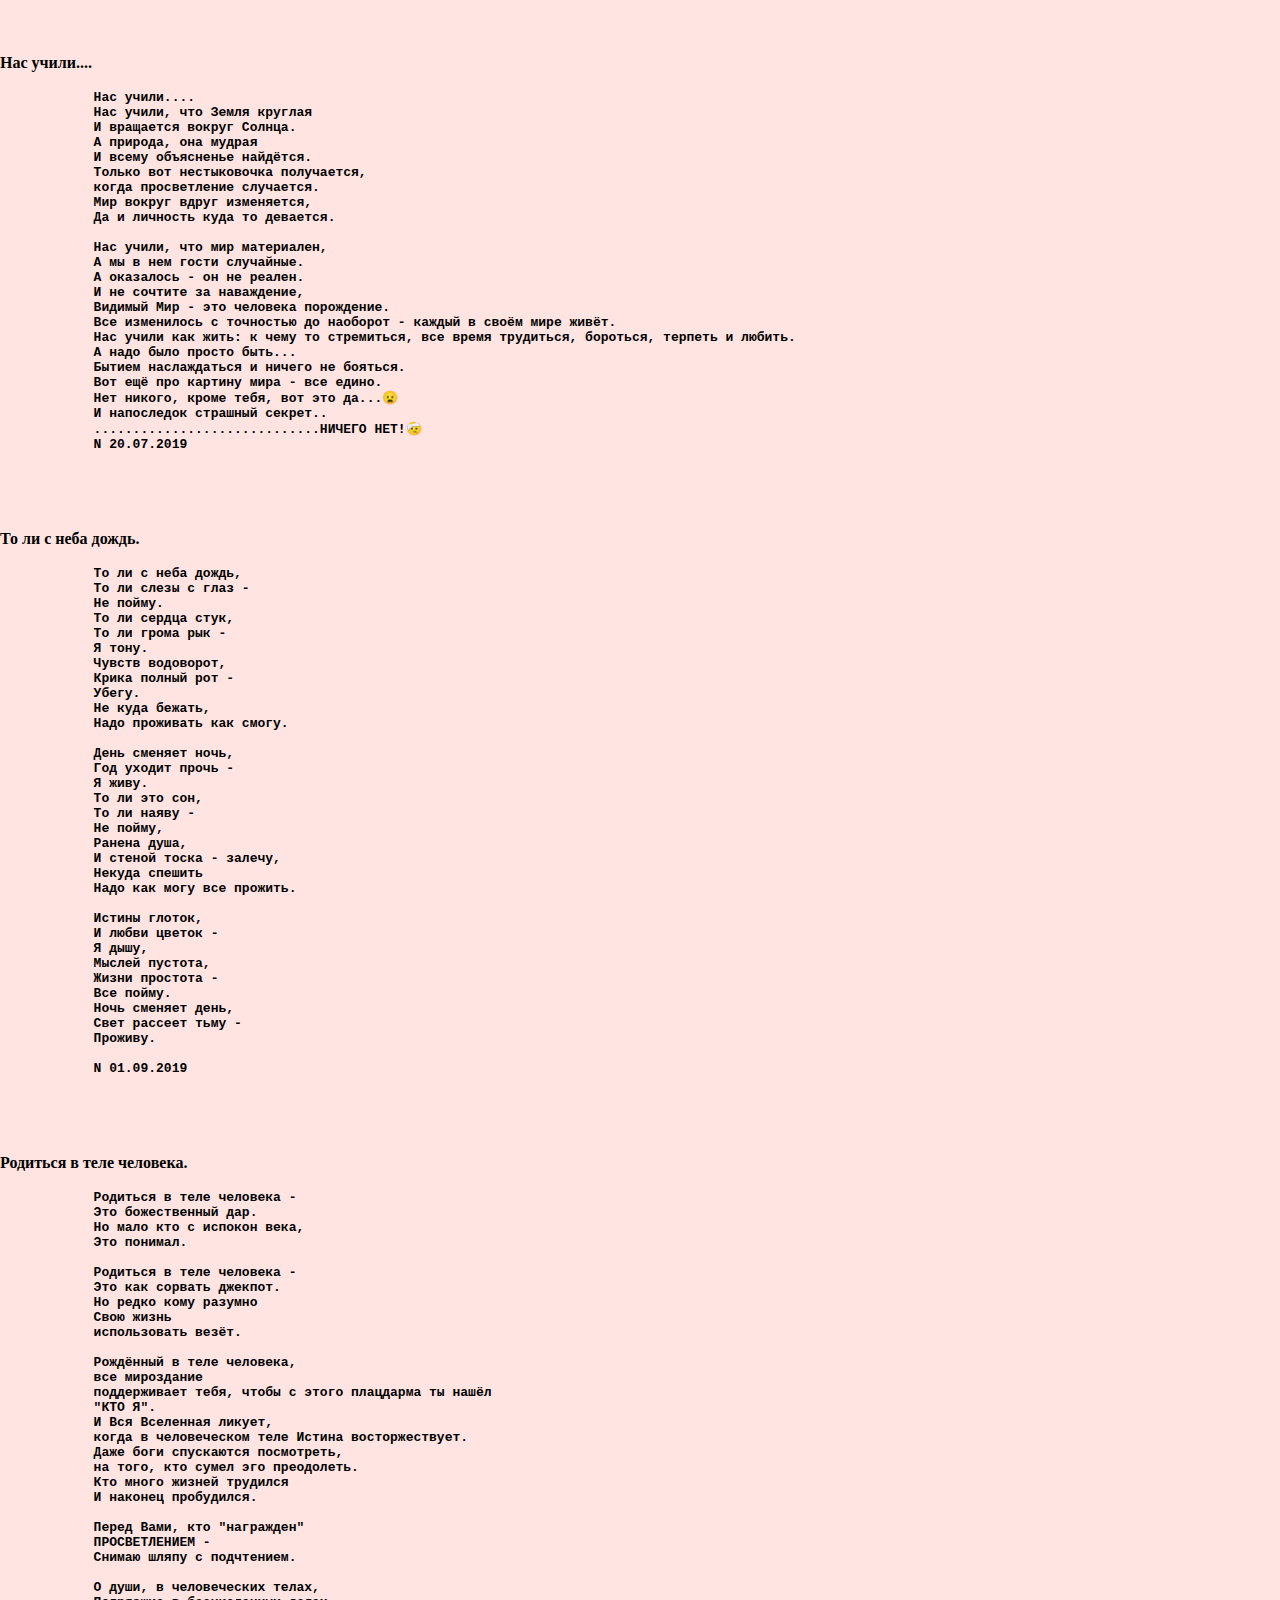
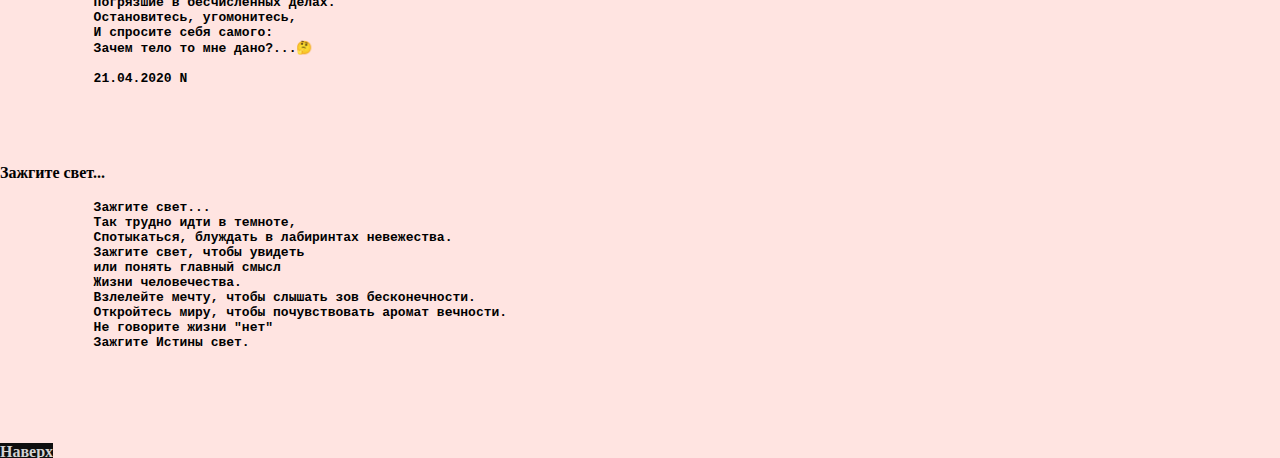
==== commit 8503e0ad: "add new features" ====
--- a/index.html
+++ b/index.html
@@ -5,11 +5,14 @@
   <meta name="viewport" content="width=device-width, initial-scale=1.0">
   <meta http-equiv="X-UA-Compatible" content="ie=edge">
   <link rel="stylesheet" href="./styles.css">
-  <link rel="manifest" href="./manifest.webmanifest">
+  <link rel="manifest" href="manifest.json">
   <script
   src="https://code.jquery.com/jquery-3.4.1.js"
   integrity="sha256-WpOohJOqMqqyKL9FccASB9O0KwACQJpFTUBLTYOVvVU="
   crossorigin="anonymous"></script>
+  <link rel="shortcut icon" href="assets/flower.png">
+      <link rel="apple-touch-icon" href="assets/flower.png">
+      <meta name="apple-mobile-web-app-status-bar" content="#FFE1C4">
   <title>Nata pwa</title>
 </head>
 <body>
@@ -20,9 +23,9 @@
       <div class="bar">
         <nav id="desktop">
           <ul>
-            <li><a href="/">Главная</a></li>
-            <li><a href="poetry">Стихи</a></li>
-            <li><a href="media">Медиа</a></li>
+            <li><a href="index.html">Главная</a></li>
+            <li><a href="#">Стихи</a></li>
+            <li><a href="#">Медиа</a></li>
           </ul>
         </nav>
       </div>
@@ -37,17 +40,17 @@
         <nav id="mobile">
           <ul>
             <li><a href="index.html">Главная</a></li>
-            <li><a href="poetry.html">Стихи</a></li>
-            <li><a href="media.html">Медиа</a></li>
+            <li><a href="#">Стихи</a></li>
+            <li><a href="#">Медиа</a></li>
             </ul>
         </nav>
       </div>
     </section>
     <section>
-    <h5>Сайт Натачки</h5>
-
+    <h3>Сайт Натачки</h3>
+   <br>
     <h3>Я Натачка - самая красивая принцесса!</h3>
-   <img src="./images/nata1.jpg" alt="" height="229" width="129"><br>
+   <img src="./images/nata.jpg" alt="" height="159" width="149"><br>
    <h3>Коротко обо мне:</h3>
    Я <strong color="red">лучше</strong> всех!!!
   </section><br>
@@ -55,7 +58,7 @@
     <div class="t1">
       <div id="podr_main">
         <p>Нажимте, если хотите узнать обо мне подробнее:</p>
-        <input id="podr" type="button" name="" value="Узнать">
+        <button id="podr">Узнать</button>
       </div>
       <div id="podr_info">
         <pre>
@@ -68,11 +71,42 @@
         <strong>Вот!</strong>
 
         Мои стихи и то, как чудесно я их пою,
-        можно посмотреть <a href="/poetry">здесь</a>
+        можно посмотреть <a href="#top">здесь</a>
         </pre>
+      </div>
+    <div>
+      <h5>А так чудесно пою я!!!</h5>
+      <div>
+        <h5>Однажды</h5>
+        <audio controls>
+          <source src="./media/Однажды.m4a" type="audio/mpeg">
+        </audio>
+      </div>
+      <div>
+        <h5>Лила</h5>
+        <audio controls>
+          <source src="./media/Лила.m4a" type="audio/mpeg">
+        </audio>
+      </div>
+      <div>
+        <h5>Боль</h5>
+        <audio controls>
+          <source src="./media/Боль.m4a" type="audio/mpeg">
+        </audio>
+      </div>
+    </div>
+    <br>
+    <div>
+      <h5>Тут мне можно послушать онлайн радио</h5>
+      <div>
+        <h6>Radio Art - Frederic Chopin</h6>
+        <audio controls>
+         <source src="https://air-tunein.radioart.com/fChopin.mp3" type="audio/mpeg">
+        <audio>
       </div>
     </div>
     </section>
+    <br>
     <section>
       <p><a name="top"></a></p>
       <h3>А это мои прекрасные стихи!</h3><br>
@@ -88,6 +122,12 @@
         <a href="#p9">Душа рвётся на волю</a><br>
         <a href="#p10">Этот мир не имеет причины</a><br>
         <a href="#p11">Ни о чем не сожалей и не грусти</a><br>
+        <a href="#p12">Душа моя, давай поговорим</a><br>
+        <a href="#p13">Кто я? Вопрошайте люди</a><br>
+        <a href="#p14">Нас учили...</a><br>
+        <a href="#p15">То ли с неба дождь.</a><br>
+        <a href="#p16">Родиться в теле человека.</a><br>
+        <a href="#p17">Зажгите свет...</a><br>
       </div>
       <br>
       <div id="p1">
@@ -199,7 +239,7 @@
           </pre>
         </b>
         <audio controls>
-          <source src="../static/media/Не верь.mp3" type="audio/mpeg">
+          <source src="./media/Не верь.m4a" type="audio/mpeg">
         </audio>
       </div><br>
       <div id="p4">
@@ -226,7 +266,7 @@
           </pre>
         </b>
         <audio controls>
-          <source src="../static/media/Гори свеча.mp3" type="audio/mpeg">
+          <source src="./media/Гори свеча.m4a" type="audio/mpeg">
         </audio>
       </div><br>
       <div id="p5">
@@ -323,7 +363,8 @@
             В Кармический венок вплетая воедино.
             С тех пор два сердца, две звезды, два мира, друг друга чувствуют незримо.
             И встреча их неотвратима.
-            И жизнь за жизнью в мирах разделённости два человека хотят определенности. Каждое сердце жаждет любви.....C'еst la vie.
+            И жизнь за жизнью в мирах разделённости два человека хотят определенности.
+            Каждое сердце жаждет любви.....C'еst la vie.
 
           </pre>
         </b>
@@ -430,6 +471,203 @@
           </pre>
         </b>
       </div><br>
+      <div id="p12">
+        <b><a name="p12"></a>
+          <h4>Душа моя, давай поговорим</h4><br>
+          <pre>
+            Душа моя, давай поговорим,
+            О том как прожит день, о чем мечтаю.
+            Зажжем свечу, молитву сотворим.
+            Ты вечная, а я расстаю.
+
+            В ночной тиши песнь ветра и дождя тоскою в сердце отзывается.
+            Давай с тобой поплачем до утра,
+            Слезами вычистим все то, что там скрывается.
+
+            Душа моя, ты видишь весь мой путь, от рожденья до вздоха прощального.
+            В минуты тяжкие, прошу, поддержкой будь.
+            Ты вечная, а я случайная.
+
+            Играют тени на стене,
+            Кошка мурлыкает песню волшебную.
+            Давай и мы с тобой тихонечко споём,
+            Как Мама дочке колыбельную.
+
+            Душа моя, тебя благодарю,
+            Всего лишь навсего за то, что я такая.
+            Свеча погасла... Утро настаёт.
+            Ты вечная, а я земная.
+
+            N 18.08.2018
+
+
+
+          </pre>
+        </b>
+      </div><br>
+      <div id="p13">
+        <b><a name="p13"></a>
+          <h4>Кто я? Вопрошайте люди</h4><br>
+          <pre>
+            Кто я? Вопрошайте люди,
+            И может вам откроются тогда,
+            Извечные секреты бытия,
+            И таинство природы человека,
+            Сокрытое от эго и ума.
+            И в этой вспышке озаренья
+            Сознанием небесной чистоты
+            Рождается понятье пустоты.
+
+            14.08.2018 N
+
+
+
+          </pre>
+        </b>
+      </div><br>
+      <div id="p14">
+        <b><a name="p14"></a>
+          <h4>Нас учили....</h4><br>
+          <pre>
+            Нас учили....
+            Нас учили, что Земля круглая
+            И вращается вокруг Солнца.
+            А природа, она мудрая
+            И всему объясненье найдётся.
+            Только вот нестыковочка получается,
+            когда просветление случается.
+            Мир вокруг вдруг изменяется,
+            Да и личность куда то девается.
+
+            Нас учили, что мир материален,
+            А мы в нем гости случайные.
+            А оказалось - он не реален.
+            И не сочтите за наваждение,
+            Видимый Мир - это человека порождение.
+            Все изменилось с точностью до наоборот - каждый в своём мире живёт.
+            Нас учили как жить: к чему то стремиться, все время трудиться, бороться, терпеть и любить.
+            А надо было просто быть...
+            Бытием наслаждаться и ничего не бояться.
+            Вот ещё про картину мира - все едино.
+            Нет никого, кроме тебя, вот это да...😦
+            И напоследок страшный секрет..
+            .............................НИЧЕГО НЕТ!🤕
+            N 20.07.2019
+
+
+
+          </pre>
+        </b>
+      </div><br>
+      <div id="p15">
+        <b><a name="p15"></a>
+          <h4>То ли с неба дождь.</h4><br>
+          <pre>
+            То ли с неба дождь,
+            То ли слезы с глаз -
+            Не пойму.
+            То ли сердца стук,
+            То ли грома рык -
+            Я тону.
+            Чувств водоворот,
+            Крика полный рот -
+            Убегу.
+            Не куда бежать,
+            Надо проживать как смогу.
+
+            День сменяет ночь,
+            Год уходит прочь -
+            Я живу.
+            То ли это сон,
+            То ли наяву -
+            Не пойму,
+            Ранена душа,
+            И стеной тоска - залечу,
+            Некуда спешить
+            Надо как могу все прожить.
+
+            Истины глоток,
+            И любви цветок -
+            Я дышу,
+            Мыслей пустота,
+            Жизни простота -
+            Все пойму.
+            Ночь сменяет день,
+            Свет рассеет тьму -
+            Проживу.
+
+            N 01.09.2019
+
+
+
+          </pre>
+        </b>
+      </div><br>
+      <div id="p16">
+        <b><a name="p16"></a>
+          <h4>Родиться в теле человека.</h4><br>
+          <pre>
+            Родиться в теле человека -
+            Это божественный дар.
+            Но мало кто с испокон века,
+            Это понимал.
+
+            Родиться в теле человека -
+            Это как сорвать джекпот.
+            Но редко кому разумно
+            Свою жизнь
+            использовать везёт.
+
+            Рождённый в теле человека,
+            все мироздание
+            поддерживает тебя, чтобы с этого плацдарма ты нашёл
+            "КТО Я".
+            И Вся Вселенная ликует,
+            когда в человеческом теле Истина восторжествует.
+            Даже боги спускаются посмотреть,
+            на того, кто сумел эго преодолеть.
+            Кто много жизней трудился
+            И наконец пробудился.
+
+            Перед Вами, кто "награжден"
+            ПРОСВЕТЛЕНИЕМ -
+            Снимаю шляпу с подчтением.
+
+            О души, в человеческих телах,
+            Погрязшие в бесчисленных делах.
+            Остановитесь, угомонитесь,
+            И спросите себя самого:
+            Зачем тело то мне дано?...🤔
+
+            21.04.2020 N
+
+
+
+          </pre>
+        </b>
+      </div><br>
+      <div id="p17">
+        <b><a name="p17"></a>
+          <h4>Зажгите свет...</h4><br>
+          <pre>
+            Зажгите свет...
+            Так трудно идти в темноте,
+            Спотыкаться, блуждать в лабиринтах невежества.
+            Зажгите свет, чтобы увидеть
+            или понять главный смысл
+            Жизни человечества.
+            Взлелейте мечту, чтобы слышать зов бесконечности.
+            Откройтесь миру, чтобы почувствовать аромат вечности.
+            Не говорите жизни "нет"
+            Зажгите Истины свет.
+
+
+
+
+          </pre>
+        </b>
+      </div><br>
+
 
 
       <p><a href="#top">Наверх</a></p>
@@ -437,6 +675,26 @@
     </section>
     </main>
     <script src="./index.js" type="module"></script>
+    <script type="text/javascript">
+    $('.mobile-tab').hide();
+
+    $('#burg').on('click', function(){
+      $('.mobile-tab').slideToggle(600)
+    })
+
+    $('#podr_info').hide();
+
+      $('#podr').on('click', function(){
+        $('#podr_main').hide(1800);
+
+        $('#podr_info').slideDown(1999)
+      })
+
+      $('#main_name').hover(function(){
+        $(this).fadeOut(100);
+        $(this).fadeIn(500);
+      })
+    </script>
 
 </body>
 
--- a/styles.css
+++ b/styles.css
@@ -0,0 +1,163 @@
+*{
+  margin: 0;
+  padding: 0;
+}
+body{
+  opasity: 0.39;
+  background: #FFE4E1;//#FAEBD7 ; //#FFC0CB; //#FFE4E1;
+  font-weight: 600;
+}
+/*
+body {
+  font-weight: 300;
+  min-height: 100vh;
+  font-family: -apple-system, BlinkMacSystemFont, 'Roboto', 'Segoe UI';
+
+}
+
+header {
+  display: flex;
+  justify-content: space-between;
+  align-items: center;
+  flex-wrap: wrap;
+}
+
+header h1 {
+  text-transform: uppercase;
+  font-weight: 300;
+  margin: 0;
+}
+
+header vaadin-combo-box {
+  margin-left: 16px;
+  min-width: 300px;
+}
+
+main {
+  display: grid;
+  grid-gap: 30px;
+  grid-template-columns: repeat(auto-fit, minmax(300px, 1fr));
+  grid-auto-rows: max-content;
+  grid-auto-flow: row dense;
+}
+
+*/
+#burg a{
+  display: block;
+  width: 70px;
+}
+#burg{
+  width: 98%;
+  background: #0f0f0f;
+  padding: 7.5px 0 7.5px 2%;
+}
+span{
+  display: flex;
+  margin: 3px;
+  width: 25px;
+  height: 1px;
+  background: #c3c3c3;
+  z-index: 999;
+}
+.mobile-tab{
+  display: flex;
+  width: 100%;
+  background: #0f0f0f;
+  flex-direction: column;
+}
+#desktop{
+  display: none;
+}
+.mobile-tab a{
+  font-size: 1em;
+  color: #c3c3c3;
+  text-decoration: none;
+  font-weight: lighter;
+  letter-spacing: 1px;
+}
+.mobile-tab li{
+  list-style-type: none;
+  margin: 2% 3%;
+}
+.mobile-tab ul{
+  padding: 5% 0;
+}
+
+@media screen and (min-width: 768px){
+  .mobile-tab,#burg,#mobile{
+    display: none;
+  }
+  .bar{
+    background: #232323;
+    display: flex;
+    width: 100%;
+    align-items: center;
+    justify-content: flex-end;
+  }
+  .mobile-bar{
+    display: none;
+  }
+  #desktop{
+    display: flex;
+  }
+  a{
+    text-decoration: none;
+    color: #c3c3c3;
+    margin: 0;
+  }
+  ul{
+    display: inline-flex;
+    list-style-type: none;
+    padding: 0;
+    margin: 0;
+  }
+  li{
+    color: white;
+    cursor: pointer;
+    font-weight: lighter;
+    background: #232323;
+    padding: 10px 10px;
+    text-align: center;
+    width: 70px;
+    letter-spacing: 1px;
+    transition: all .2s ease-in-out;
+  }
+  li:hover{
+    background: #fff;
+    opacity: .0;
+    box-shadow: inset 1px 1px 5px grey;
+  }
+  li:hover a{
+    color: #2b2b2b;
+  }
+}
+audio{
+  height: 10px;
+  color: black;
+  background: black;
+  background-color: black;
+  z-index: 9;
+  /*filter: sepia(20%) saturate(70%) grayscale(1) contrast(99%) invert(12%);*/
+}
+h6{
+  background: black;
+  color: white;
+  margin: 0;
+  padding: 0;
+}
+a{
+  text-decoration: none;
+  color: lightgray;
+  background: #0f0f0f;
+}
+input, button, h6{
+  color: lightgray;
+  background-color: black;
+}
+audio{
+  height: 10px;
+  color: black;
+  background: black;
+  background-color: black;
+  z-index: 9;
+}
